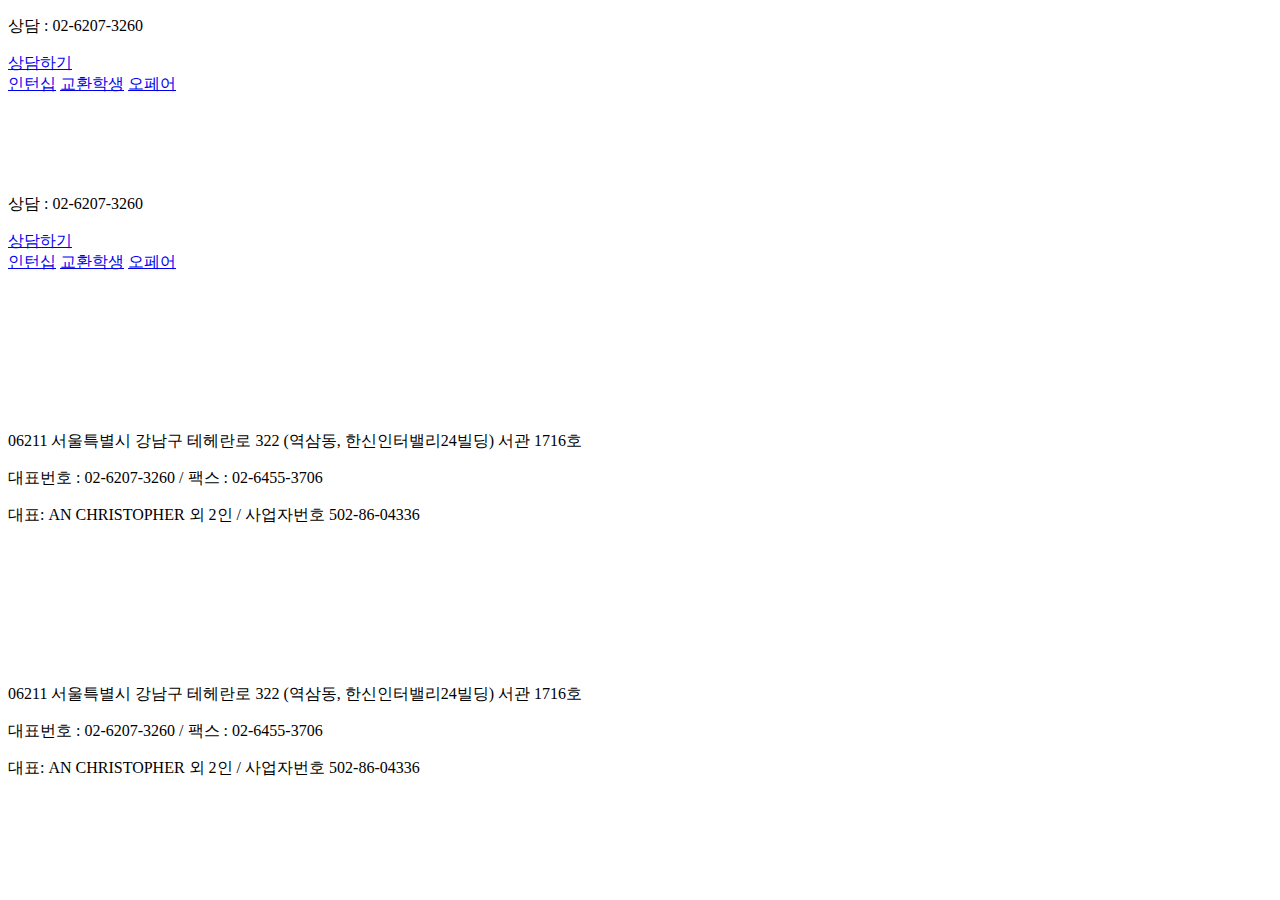
==== inc.html @ 5389b30d "cloneLoad" ====
<!DOCTYPE html>
<html lang="en">
<head>
    <meta charset="UTF-8">
    <meta http-equiv="X-UA-Compatible" content="IE=edge">
    <meta name="viewport" content="width=device-width, initial-scale=1.0">
    <title>Document</title>

    <script src="https://ajax.googleapis.com/ajax/libs/jquery/3.6.1/jquery.min.js"></script>
    
    <script defer src="./load/index.js"></script>
</head>
<body>
    
    <div class="header" id="load">
    
        <div class="headerTop clearfix">
         <div class="headerTop_left">
           <p>상담 : 02-6207-3260</p>
           <a href="#">상담하기</a>
         </div>
         <div class="headerTop_right">
           <a class="to_internship" href="#">인턴십</a>
           <a class="to_aupair" href="#">교환학생</a>
           <a class="to_ayusa" href="#">오페어</a>
         </div>
        </div>
 
        <div class="headerBot">
          <h1><a href="#"><img src="./images/main/logo.png"></a></h1>
         <a href="#" class="btn_all_menu">
           <span class="barTop"></span>
           <span class="barMid"></span>
           <span class="barBot"></span>
         </a>
        </div>
     </div>


     <div class="footer">
        <h2 class="footer_logo"><a href="#"><img src="./images/main/logo2.png" alt=""></a></h2>
        
        <div class="footer_info">
          <p>06211 서울특별시 강남구 테헤란로 322 (역삼동, 한신인터밸리24빌딩) 서관 1716호</p>
          <p>대표번호 : 02-6207-3260 / 팩스 : 02-6455-3706  <br>
          <p>대표: AN CHRISTOPHER 외 2인 / 사업자번호 502-86-04336  </p>
        </div>
        <div class="footer_sns taC">
          <a href="https://blog.naver.com/intraxinc" target="_blank"><img src="./images/main/sns_blog.png" alt=""></a>
          <a href="https://pf.kakao.com/_xlpwZxd" target="_blank"><img src="./images/main/sns_kakao.png" alt=""></a>
          <a href="https://ko-kr.facebook.com/IntraxKorea/" target="_blank"><img src="./images/main/sns_fb.png" alt=""></a>
          <a href="https://www.instagram.com/intrax.korea/" target="_blank"><img src="./images/main/sns_insta.png" alt=""></a>
        </div>
      </div>



</body>
</html>
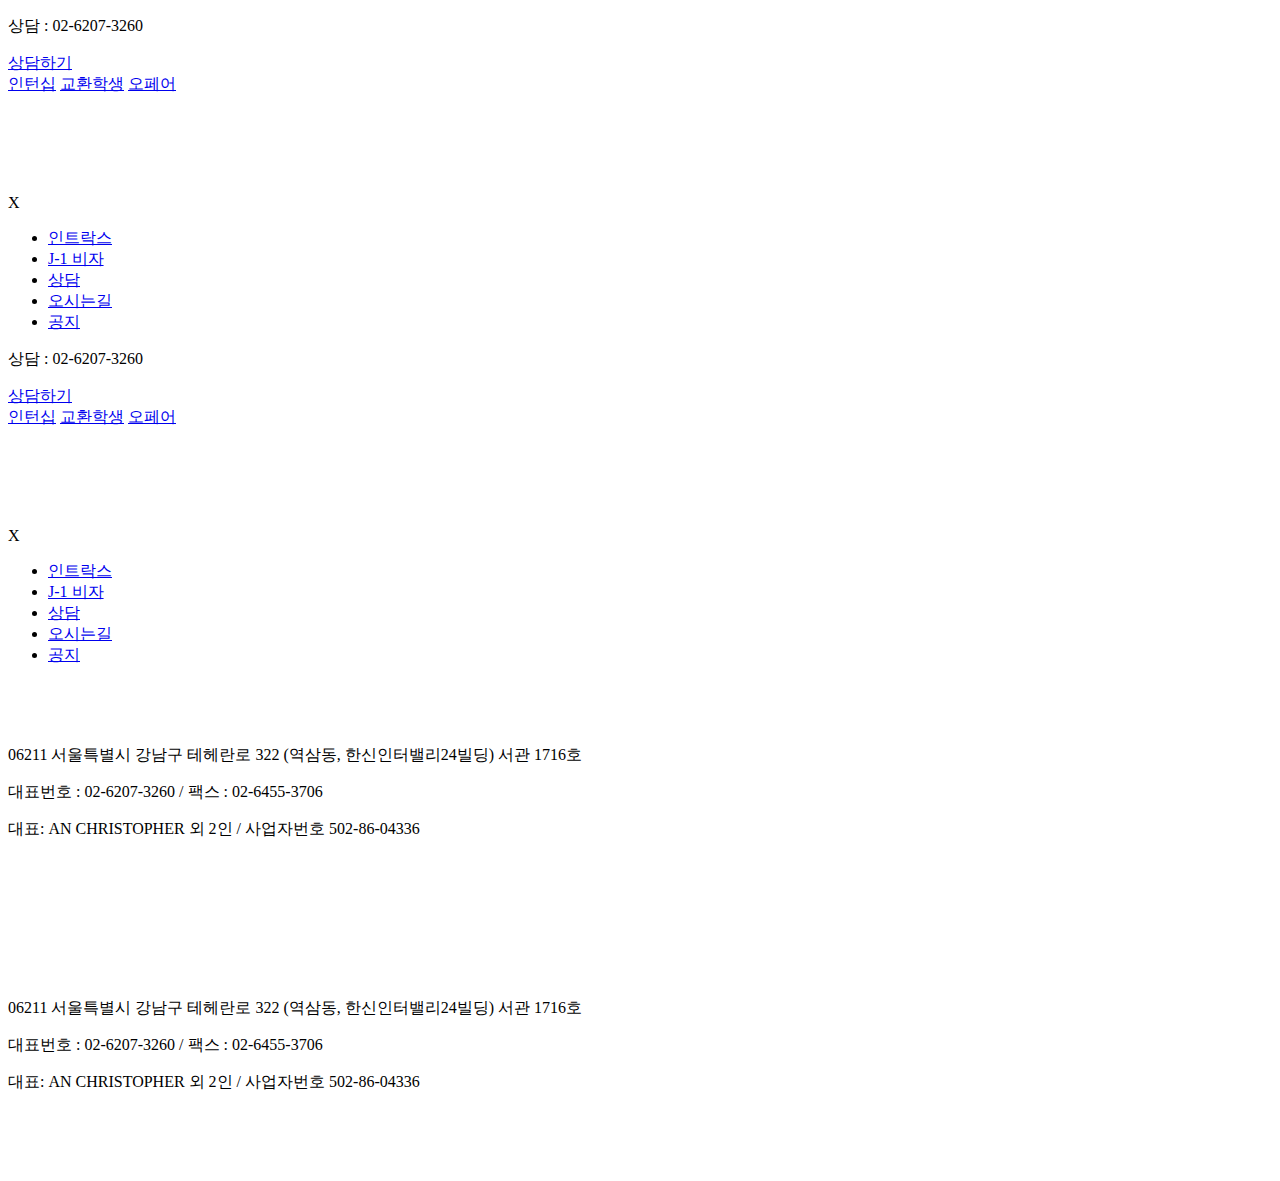
==== commit ebb95bb7: "1221" ====
--- a/inc.html
+++ b/inc.html
@@ -17,7 +17,7 @@
         <div class="headerTop clearfix">
          <div class="headerTop_left">
            <p>상담 : 02-6207-3260</p>
-           <a href="#">상담하기</a>
+           <a href="./sub.html">상담하기</a>
          </div>
          <div class="headerTop_right">
            <a class="to_internship" href="#">인턴십</a>
@@ -27,12 +27,23 @@
         </div>
  
         <div class="headerBot">
-          <h1><a href="#"><img src="./images/main/logo.png"></a></h1>
+          <h1><a href="./index.html"><img src="./images/main/logo.png"></a></h1>
          <a href="#" class="btn_all_menu">
            <span class="barTop"></span>
            <span class="barMid"></span>
            <span class="barBot"></span>
          </a>
+         <div class="hidebar" 
+         >
+          <div>X</div>
+          <ul>
+            <li><a href="#">인트락스</a></li>
+            <li><a href="#">J-1 비자</a></li>
+            <li><a href="#">상담</a></li>
+            <li><a href="#">오시는길</a></li>
+            <li><a href="#">공지</a></li>
+          </ul>
+         </div>
         </div>
      </div>
 
